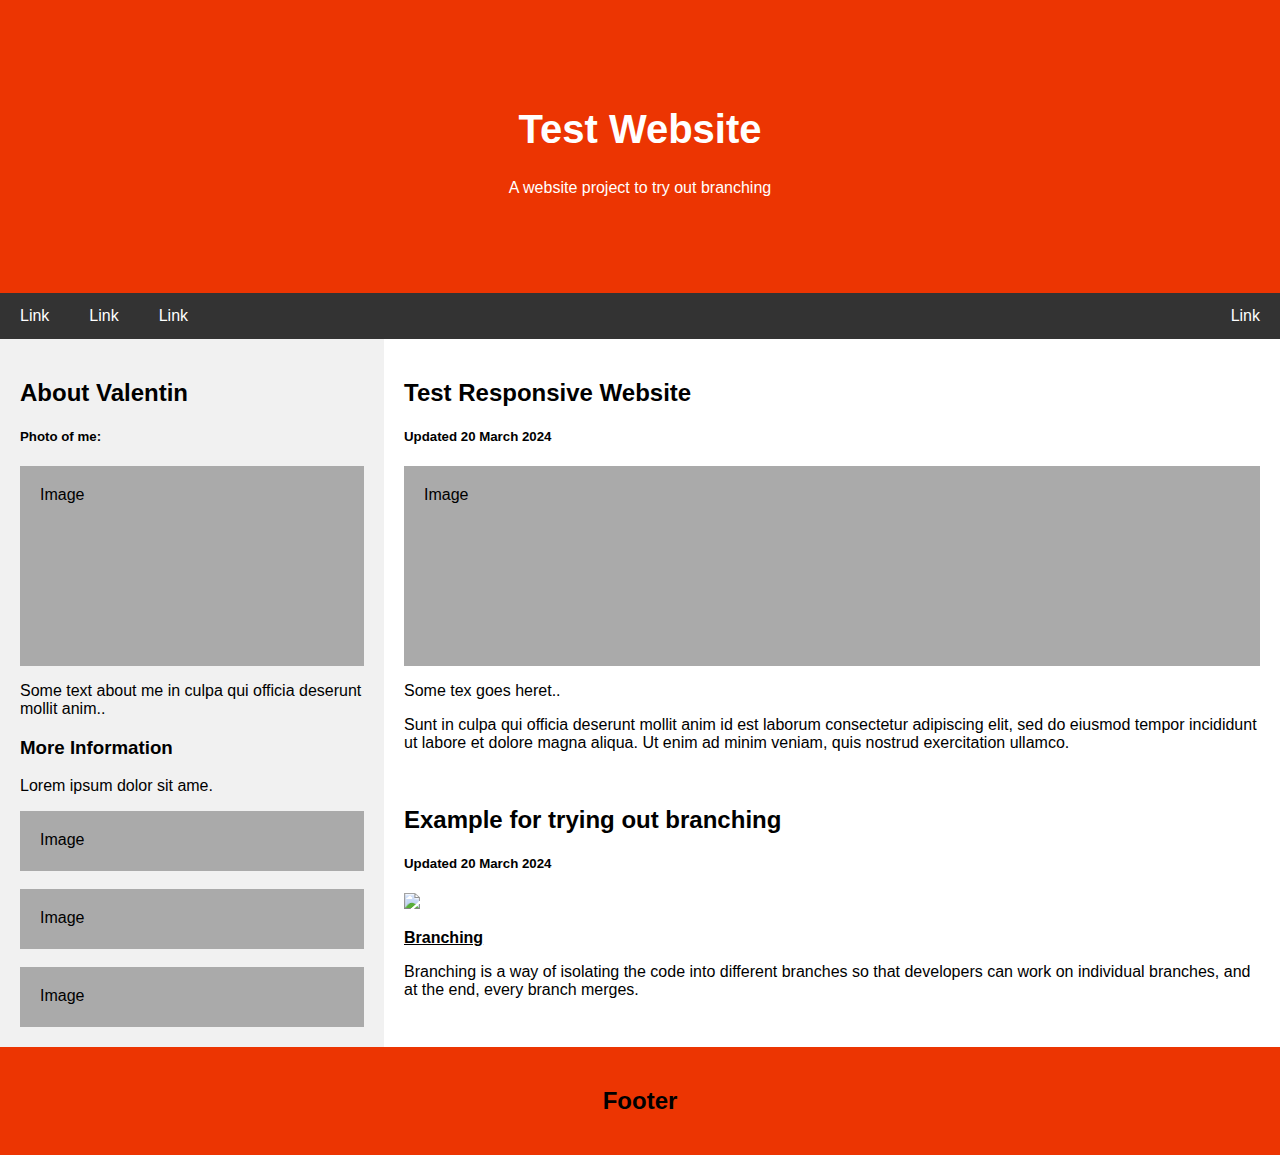
==== valentin2.html @ 6ee0556a "Added an image for branching example, Changed text under example of branching, Header and Footer col" ====
<!DOCTYPE html>
<html lang="en">

<head>
    <title>Example Responsive Site</title>
    <meta charset="UTF-8">
    <meta name="viewport" content="width=device-width, initial-scale=1">
    <style>
        * {
            box-sizing: border-box;
        }

        body {
            font-family: Arial, Helvetica, sans-serif;
            margin: 0;
        }

        /* Style the header */
        .header {
            padding: 80px;
            text-align: center;
            background: #ec3502;
            color: white;
        }

        /* Increase the font size of the h1 element */
        .header h1 {
            font-size: 40px;
        }

        /* Style the top navigation bar */
        .navbar {
            overflow: hidden;
            background-color: #333;
        }

        /* Style the navigation bar links */
        .navbar a {
            float: left;
            display: block;
            color: white;
            text-align: center;
            padding: 14px 20px;
            text-decoration: none;
        }

        /* Right-aligned link */
        .navbar a.right {
            float: right;
        }

        /* Change color on hover */
        .navbar a:hover {
            background-color: #ddd;
            color: black;
        }

        /* Column container */
        .row {
            display: flex;
            flex-wrap: wrap;
        }

        /* Create two unequal columns that sits next to each other */
        /* Sidebar/left column */
        .side {
            flex: 30%;
            background-color: #f1f1f1;
            padding: 20px;
        }

        /* Main column */
        .main {
            flex: 70%;
            background-color: white;
            padding: 20px;
        }

        /* Fake image, just for this example */
        .fakeimg {
            background-color: #aaa;
            width: 100%;
            padding: 20px;
        }

        /* Footer */
        .footer {
            padding: 20px;
            text-align: center;
            background: #ec3502;
        }

        /* Responsive layout - when the screen is less than 700px wide, make the two columns stack on top of each other instead of next to each other */
        @media screen and (max-width: 700px) {
            .row {
                flex-direction: column;
            }
        }

        /* Responsive layout - when the screen is less than 400px wide, make the navigation links stack on top of each other instead of next to each other */
        @media screen and (max-width: 400px) {
            .navbar a {
                float: none;
                width: 100%;
            }
        }
    </style>
</head>

<body>

    <div class="header">
        <h1>Test Website</h1>
        <p>A website project to try out branching</p>
    </div>

    <div class="navbar">
        <a href="#">Link</a>
        <a href="#">Link</a>
        <a href="#">Link</a>
        <a href="#" class="right">Link</a>
    </div>

    <div class="row">
        <div class="side">
            <h2>About Valentin</h2>
            <h5>Photo of me:</h5>
            <div class="fakeimg" style="height:200px;">Image</div>
            <p>Some text about me in culpa qui officia deserunt mollit anim..</p>
            <h3>More Information</h3>
            <p>Lorem ipsum dolor sit ame.</p>
            <div class="fakeimg" style="height:60px;">Image</div><br>
            <div class="fakeimg" style="height:60px;">Image</div><br>
            <div class="fakeimg" style="height:60px;">Image</div>
        </div>
        <div class="main">
            <h2>Test Responsive Website</h2>
            <h5>Updated 20 March 2024</h5>
            <div class="fakeimg" style="height:200px;">Image</div>
            <p>Some tex goes heret..</p>
            <p>Sunt in culpa qui officia deserunt mollit anim id est laborum consectetur adipiscing elit, sed do eiusmod
                tempor incididunt ut labore et dolore magna aliqua. Ut enim ad minim veniam, quis nostrud exercitation
                ullamco.</p>
            <br>
            <h2>Example for trying out branching</h2>
            <h5>Updated 20 March 2024</h5>
            <img src="https://martinfowler.com/articles/branching-patterns/branch-and-tag.png" style="height:200px;">
            <p><u><b>Branching</u></b></p>
            <p>Branching is a way of isolating the code into different 
               branches so that developers can work on individual 
               branches, and at the end, every branch merges.</p>
        </div>
    </div>

    <div class="footer">
        <h2>Footer</h2>
    </div>

</body>

</html>
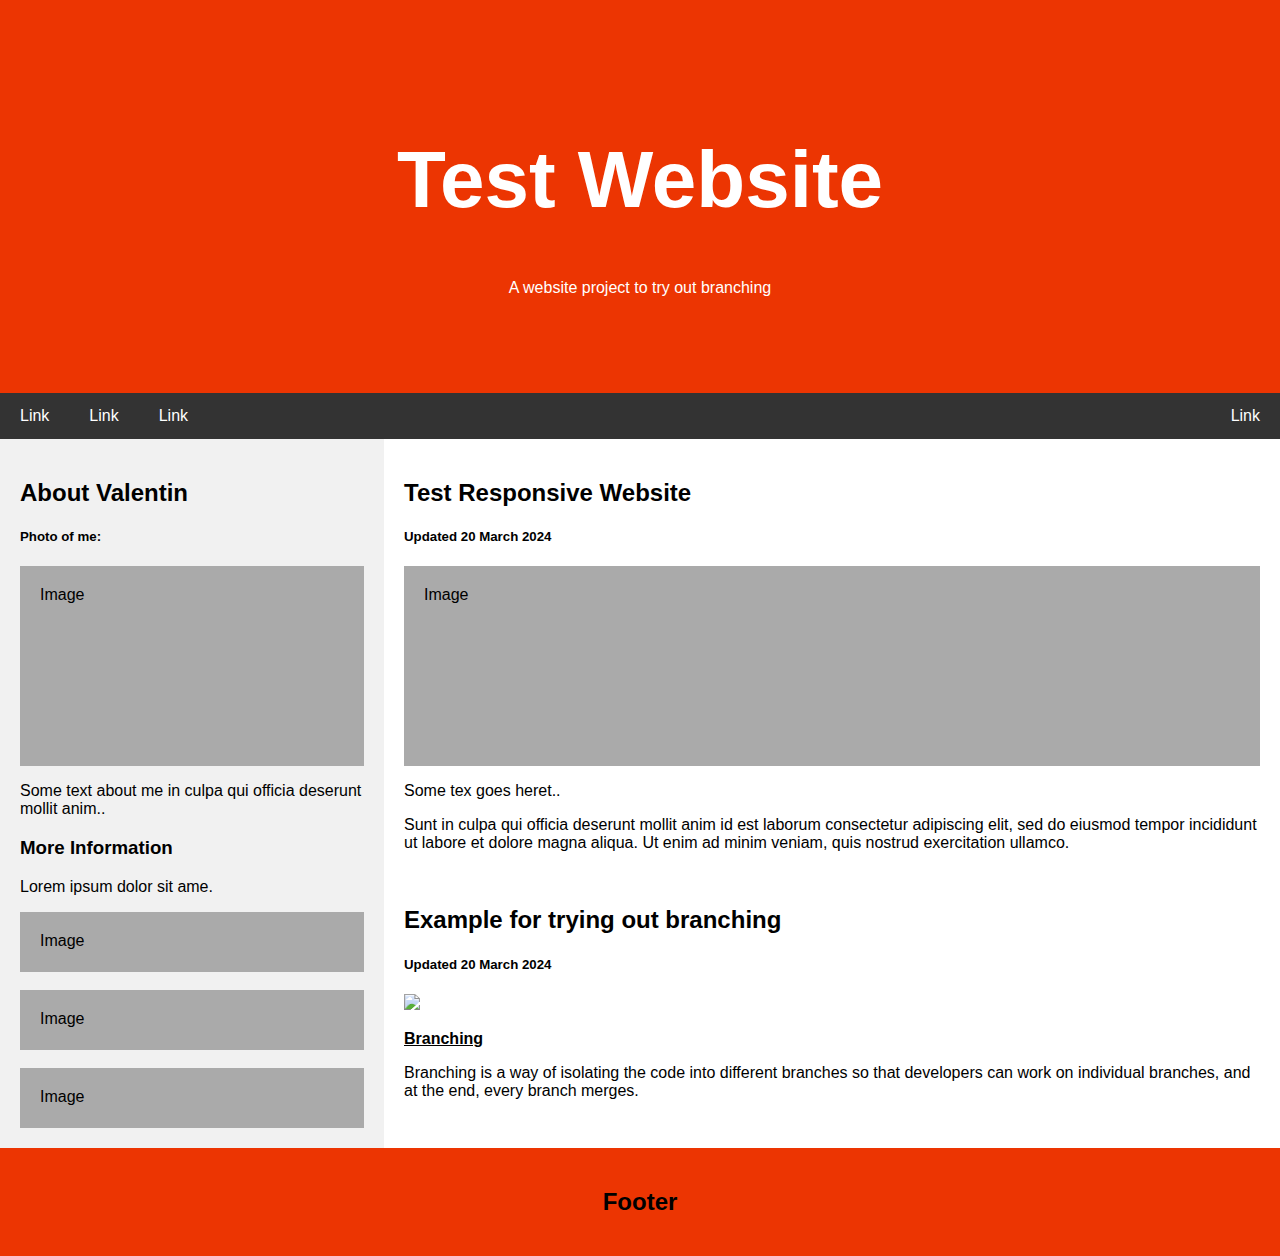
==== commit 5a523b01: "New header size" ====
--- a/valentin2.html
+++ b/valentin2.html
@@ -25,7 +25,7 @@
 
         /* Increase the font size of the h1 element */
         .header h1 {
-            font-size: 40px;
+            font-size: 80px;
         }
 
         /* Style the top navigation bar */
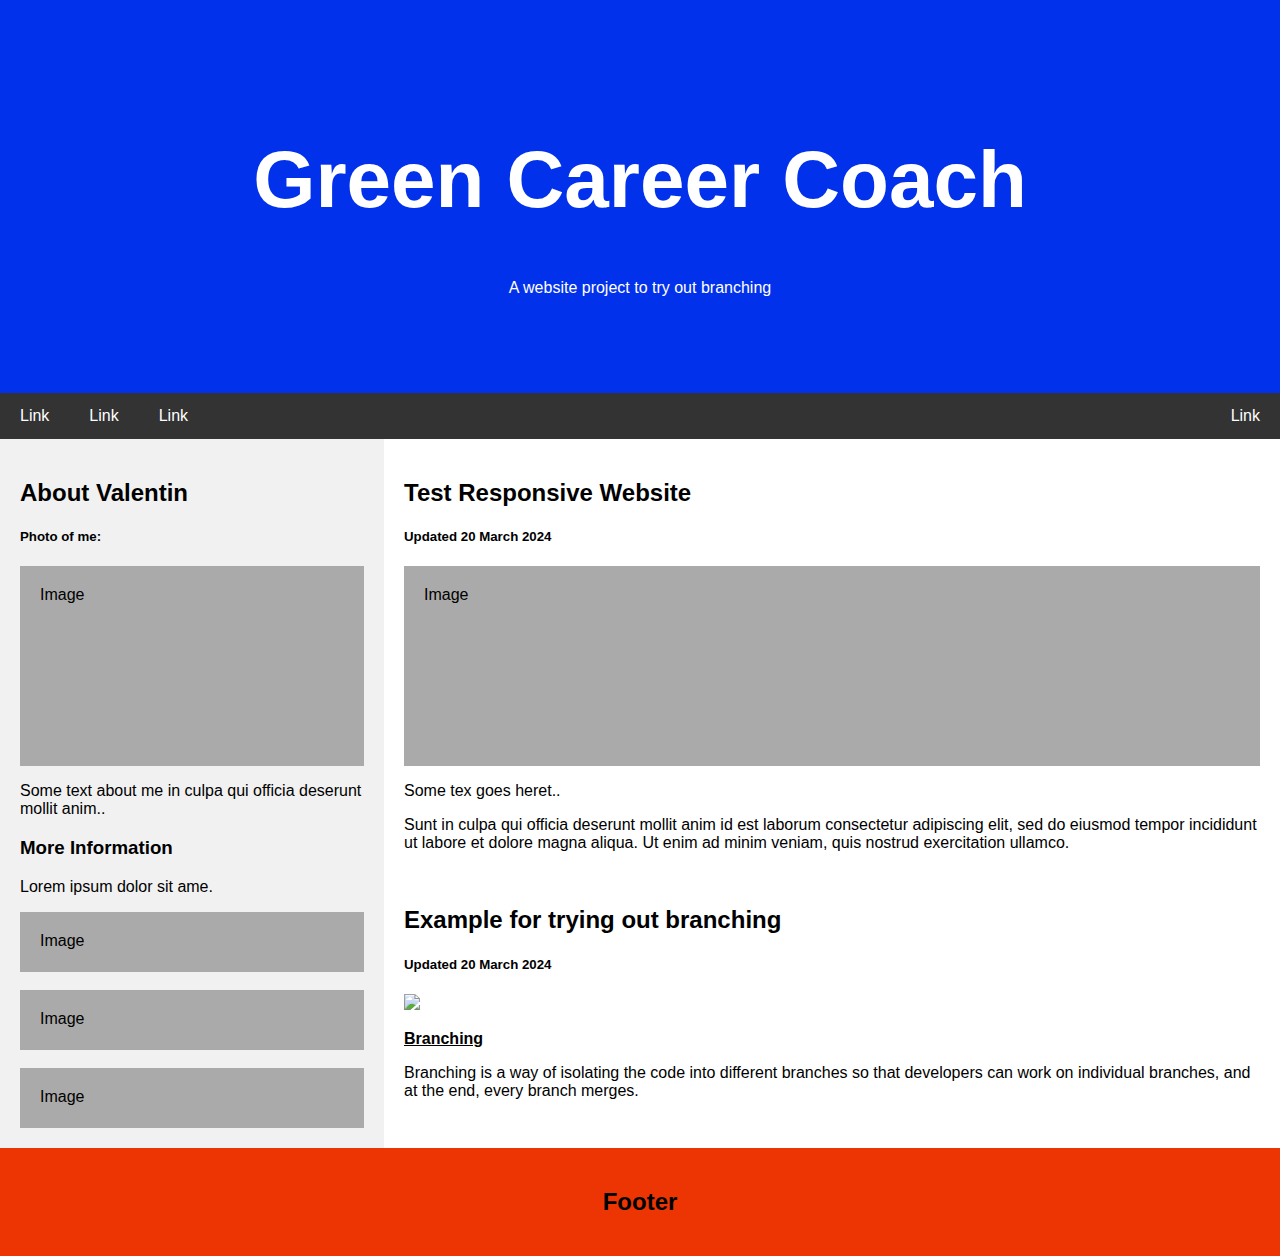
==== commit 5bc56a49: "New header colour, header text changed" ====
--- a/valentin2.html
+++ b/valentin2.html
@@ -19,7 +19,7 @@
         .header {
             padding: 80px;
             text-align: center;
-            background: #ec3502;
+            background: #0231ec;
             color: white;
         }
 
@@ -110,7 +110,7 @@
 <body>
 
     <div class="header">
-        <h1>Test Website</h1>
+        <h1>Green Career Coach</h1>
         <p>A website project to try out branching</p>
     </div>
 
